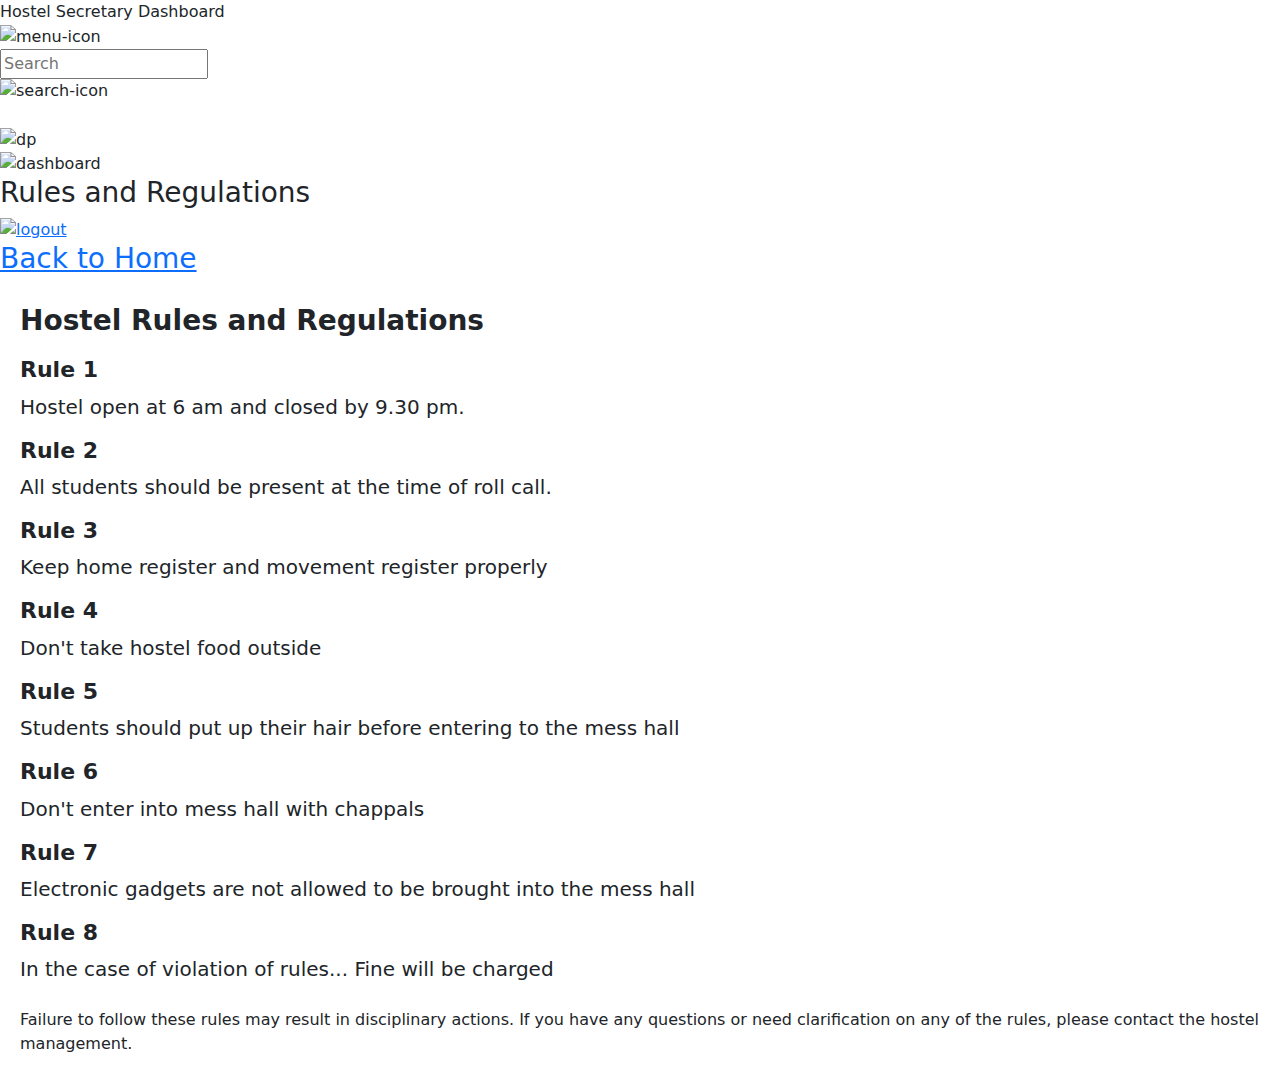
==== php/rules_and_regulations.html @ 1908b5dc "rules , list generation added" ====
<!DOCTYPE html>
<html lang="en">

<head>
    <meta charset="UTF-8">
    <meta http-equiv="X-UA-Compatible" content="IE=edge">
    <meta name="viewport" content="width=device-width, initial-scale=1.0">
    <title>RIT Hostel - Rules and Regulations</title>
    <link rel="stylesheet" href="https://maxcdn.bootstrapcdn.com/bootstrap/5.3.2/css/bootstrap.min.css">
    <link rel="stylesheet" href="../style/dash-style.css">
    <link rel="stylesheet" href="../style/responsive.css">
    <style>
        /* Custom CSS for rules and regulations page */
        .rules-container {
            padding: 20px;
        }

        .rules-title {
            font-size: 28px; 
            font-weight: bold;
            margin-bottom: 20px;
        }

        .rule-item {
            margin-bottom: 15px;
        }

        .rule-item h5 {
            font-weight: 600;
            font-size: 22px; 
        }

        .rule-item p {
            font-size: 20px; 
            line-height: 1.5;
        }
    </style>
</head>

<body>
    <!-- Header -->
    <header>
        <div class="logosec">
            <div class="logo">Hostel Secretary Dashboard</div>
            <img src="https://media.geeksforgeeks.org/wp-content/uploads/20221210182541/Untitled-design-(30).png"
                class="icn menuicn" id="menuicn" alt="menu-icon">
        </div>
        <div class="searchbar">
            <input type="text" placeholder="Search">
            <div class="searchbtn">
                <img src="https://media.geeksforgeeks.org/wp-content/uploads/20221210180758/Untitled-design-(28).png"
                    class="icn srchicn" alt="search-icon">
            </div>
        </div>
        <div class="message">
            <div class="circle"></div>
            <img src="https://media.geeksforgeeks.org/wp-content/uploads/20221210183322/8.png" class="icn" alt="">
            <div class="dp">
                <img src="https://media.geeksforgeeks.org/wp-content/uploads/20221210180014/profile-removebg-preview.png"
                    class="dpicn" alt="dp">
            </div>
        </div>
    </header>

    <div class="main-container">
        <div class="navcontainer">
            <nav class="nav">
                <div class="nav-upper-options">
                    <div class="nav-option active">
                        <img src="https://media.geeksforgeeks.org/wp-content/uploads/20221210182148/Untitled-design-(29).png"
                            class="nav-img" alt="dashboard">
                        <h3>Rules and Regulations</h3>
                    </div>
                    <div class="navbar-bottom">
                        <a href="./../index.html">
                            <div class="nav-option logout">
                                <img src="https://media.geeksforgeeks.org/wp-content/uploads/20221210183321/7.png"
                                    class="nav-img" alt="logout">
                                <h3>Back to Home</h3>
                            </div>
                        </a>

                    </div>
                </div>
            </nav>
        </div>
        <div class="main">

            <div class="rules-container">
                <h1 class="rules-title">Hostel Rules and Regulations</h1>

                <div class="rule-item">
                    <h5>Rule 1</h5>
                    <p>Hostel open at 6 am and closed by 9.30 pm.</p>
                </div>

                <div class="rule-item">
                    <h5>Rule 2</h5>
                    <p>All students should be present at the time of roll call.<p>
                </div>

                <div class="rule-item">
                    <h5>Rule 3</h5>
                    <p>Keep home register and movement register properly 
                    </p>
                </div>

                <div class="rule-item">
                    <h5>Rule 4</h5>
                    <p>Don't take hostel food outside
                    </p>
                </div>
                <div class="rule-item">
                    <h5>Rule 5</h5>
                    <p>Students should put up their hair before entering to the mess hall

                    </p>
                </div>
                <div class="rule-item">
                    <h5>Rule 6</h5>
                    <p>Don't enter into mess hall with chappals
                    </p>
                </div>
                <div class="rule-item">
                    <h5>Rule 7</h5>
                    <p>Electronic gadgets are not allowed to be brought into the mess hall
                    </p>
                </div>
                <div class="rule-item">
                    <h5>Rule 8</h5>
                    <p>In the case of violation of rules... Fine will be charged
                    </p>
                </div>


                <!-- Add more rules and regulations as needed -->

                <p class="mt-4">
                    Failure to follow these rules may result in disciplinary actions. If you have any questions or need
                    clarification on any of the rules, please contact the hostel management.
                </p>
            </div>
        </div>
    </div>

    <script src="https://maxcdn.bootstrapcdn.com/bootstrap/5.3.2/js/bootstrap.min.js"></script>
</body>

</html>
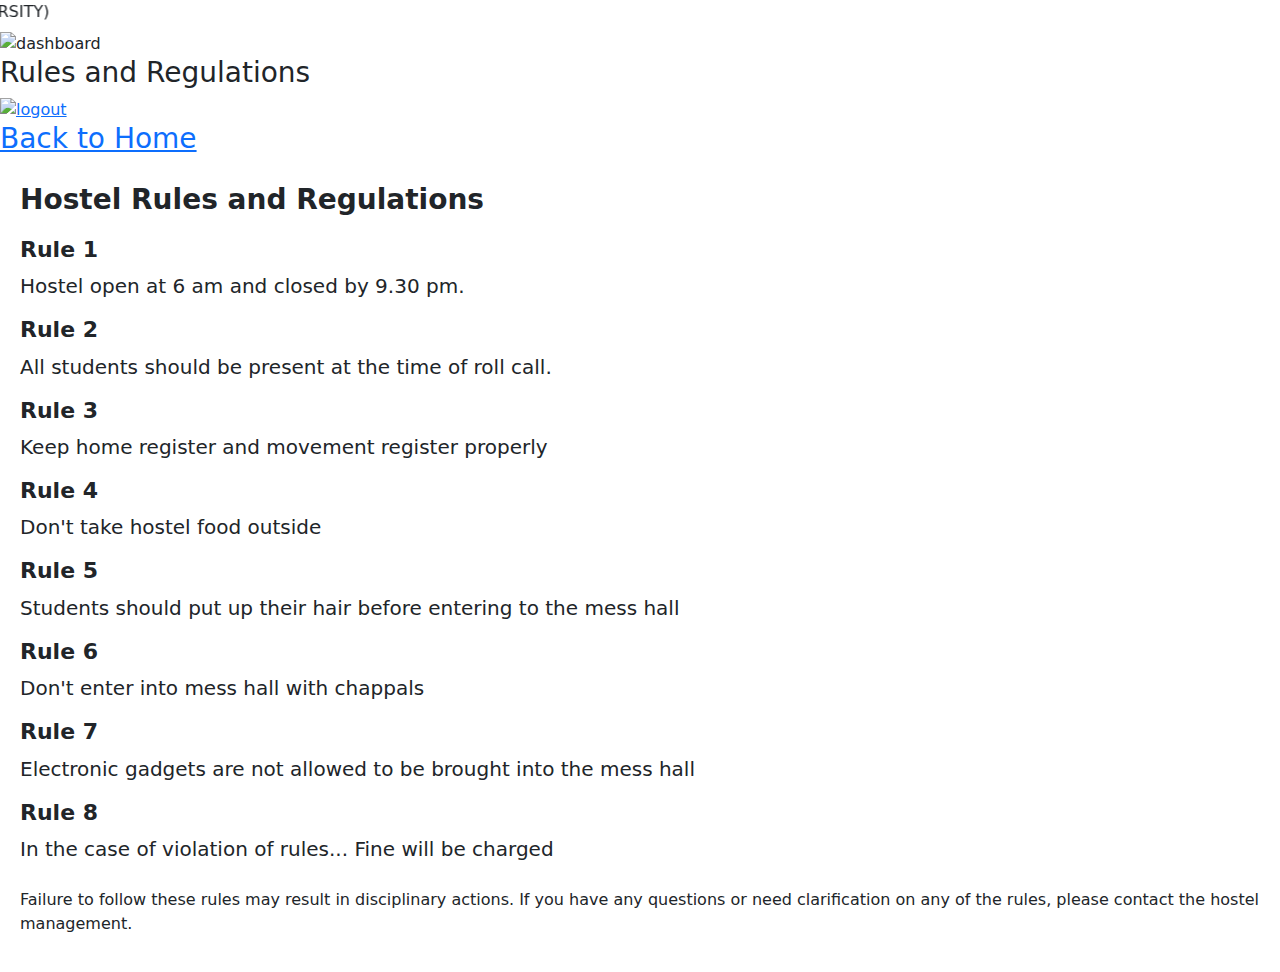
==== commit d458c737: "attendence system updated" ====
--- a/php/rules_and_regulations.html
+++ b/php/rules_and_regulations.html
@@ -40,26 +40,10 @@
 <body>
     <!-- Header -->
     <header>
-        <div class="logosec">
-            <div class="logo">Hostel Secretary Dashboard</div>
-            <img src="https://media.geeksforgeeks.org/wp-content/uploads/20221210182541/Untitled-design-(30).png"
-                class="icn menuicn" id="menuicn" alt="menu-icon">
-        </div>
-        <div class="searchbar">
-            <input type="text" placeholder="Search">
-            <div class="searchbtn">
-                <img src="https://media.geeksforgeeks.org/wp-content/uploads/20221210180758/Untitled-design-(28).png"
-                    class="icn srchicn" alt="search-icon">
-            </div>
-        </div>
-        <div class="message">
-            <div class="circle"></div>
-            <img src="https://media.geeksforgeeks.org/wp-content/uploads/20221210183322/8.png" class="icn" alt="">
-            <div class="dp">
-                <img src="https://media.geeksforgeeks.org/wp-content/uploads/20221210180014/profile-removebg-preview.png"
-                    class="dpicn" alt="dp">
-            </div>
-        </div>
+        <marquee direction="right">
+            Rajiv Gandhi Institute of Technology
+            GOVT.ENGINEERING COLLEGE KOTTAYAM
+            (AFFILIATED TO APJ ABDUL KALAM TECHNOLOGICAL UNIVERSITY)</marquee>  
     </header>
 
     <div class="main-container">
